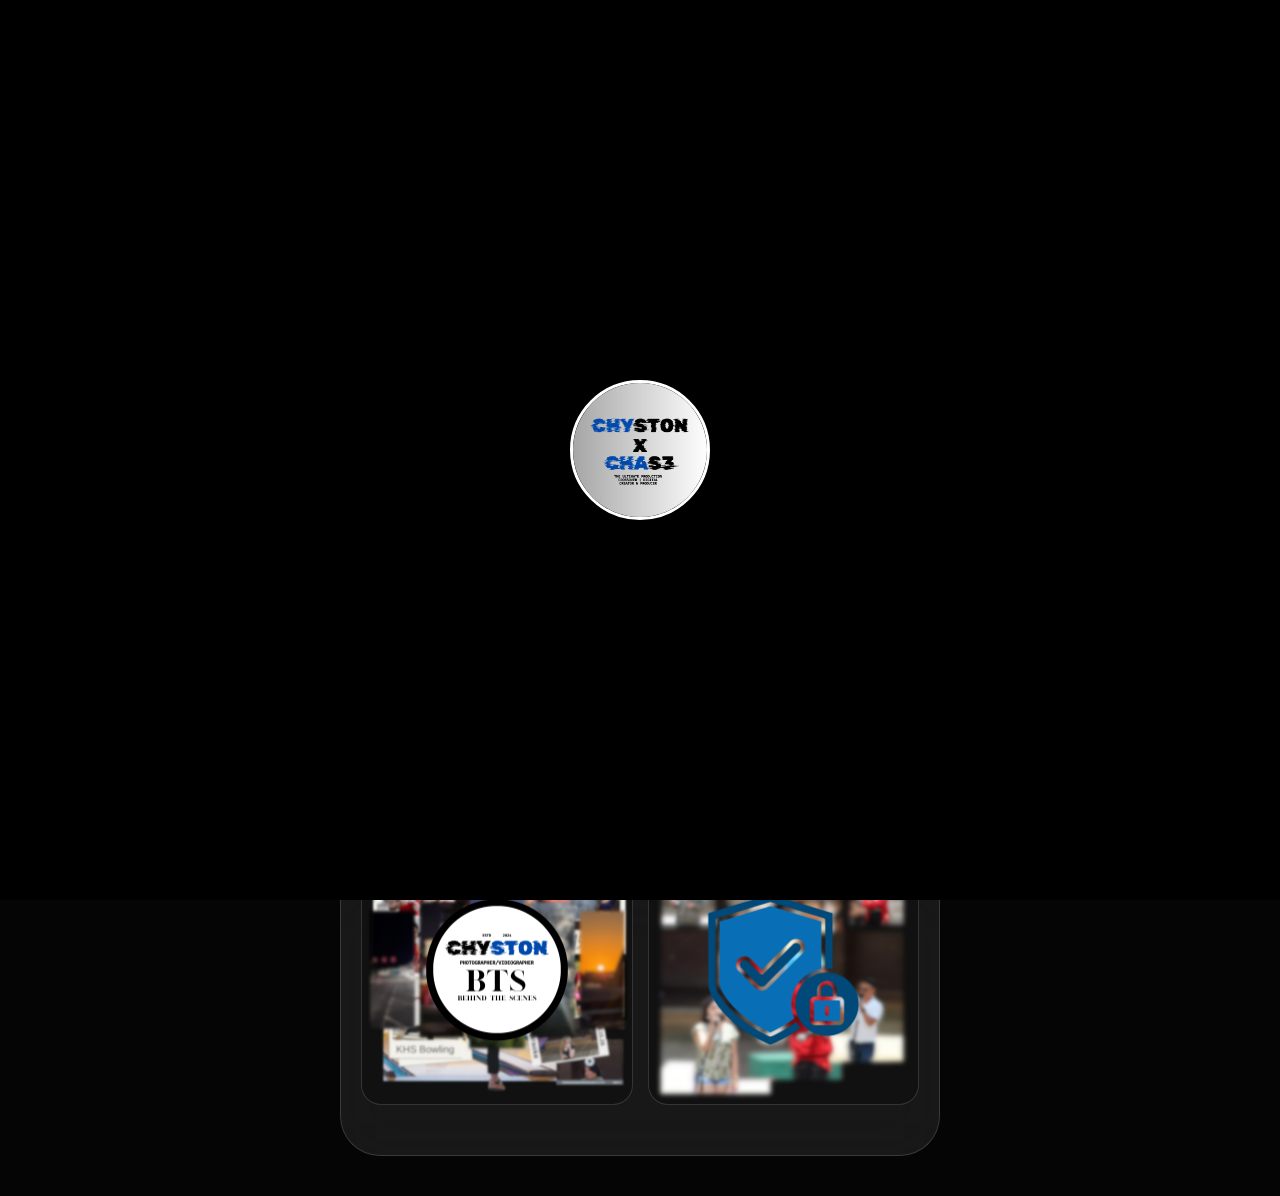
==== index.html @ 726e7f58 "Add YouTube link to social navigation" ====
<!DOCTYPE html>
<html lang="en">
<head>
    <meta charset="UTF-8">
    <meta name="viewport" content="width=device-width, initial-scale=1.0">
    <title>Chase Studios | Home</title>
    <link rel="icon" type="image/png" href="images/favicon.png">
    <link rel="stylesheet" href="style.css">
</head>
<body>
    <div id="loader-overlay">
        <div class="loader-wrapper">
            <img src="images/logo1.png" id="side-left" class="loader-img">
            <img src="images/logo2.png" id="side-right" class="loader-img">
            <img src="images/logo-main.png" id="main-pop" class="loader-img">
        </div>
    </div>

    <div class="background-overlay"></div>
    <div class="container">
        <header>
            <div class="triple-logo-wrap">
                <div class="circle-frame frame-side"><img src="images/logo1.png"></div>
                <div class="circle-frame frame-center"><img src="images/logo-main.png"></div>
                <div class="circle-frame frame-side"><img src="images/logo2.png"></div>
            </div>
            <h1>Chase Studios</h1>
            <p style="opacity:0.7; font-size:0.85rem;">The Ultimate Production Crossover | Digital Creator</p>
        </header>
        <div class="quote-container">
            <span class="quote-text" id="daily-quote">"Loading inspiration..."</span>
            <span class="quote-author" id="quote-author"></span>
        </div>
        <nav class="social-bubbles">
            <a href="https://tiktok.com/@chyston.studio" class="bubble">TikTok Studio</a>
            <a href="https://instagram.com/chyston.studio" class="bubble">Instagram Studio</a>
            <a href="https://www.youtube.com/@chyston.studios" class="bubble">Youtube Studio</a>
            <a href="mailto:chyston.studio@gmail.com" class="bubble">Business Inquiries</a>
        </nav>

        <div class="photo-grid">
            <a href="Shoots.html" class="photo-item"><img src="images/covers/shootscover.png"></a>
            <a href="KHS.html" class="photo-item"><img src="images/covers/khscover.png"></a>
            <a href="BTS.html" class="photo-item"><img src="images/covers/btscover.png"></a>
            <a href="paid.html" class="photo-item"><img src="images/covers/paidcover.png"></a>
        </div>
    </div>

    <script>
        function reveal() { setTimeout(() => { document.body.classList.add('loaded'); }, 2200); }
        window.addEventListener('load', reveal);
        setTimeout(() => { if(!document.body.classList.contains('loaded')) reveal(); }, 4000);
    </script>
    <script>
    const quotes = [
        { text: "Photography is the story I fail to put into words.", author: "Destin Sparks" },
        { text: "Your first 10,000 photographs are your worst.", author: "Henri Cartier-Bresson" },
        { text: "Skill in photography is acquired by practice and not by purchase.", author: "Percy W. Harris" },
        { text: "Content is anything that adds value to the reader's life.", author: "Avinash Kaushik" },
        { text: "Don't shoot what it looks like. Shoot what it feels like.", author: "David Alan Harvey" }
    ];

    function setRandomQuote() {
        const randomIndex = Math.floor(Math.random() * quotes.length);
        const quote = quotes[randomIndex];
        document.getElementById('daily-quote').innerText = `"${quote.text}"`;
        document.getElementById('quote-author').innerText = `- ${quote.author}`;
    }

    // Run when the page loads
    window.addEventListener('DOMContentLoaded', setRandomQuote);
</script>
</body>
</html>
---- style.css ----
/* --- Chase Studios Master CSS v10.0 --- */

/* 1. MERGE LOADER (CENTERED & CLAMPED) */
#loader-overlay {
    position: fixed; top: 0; left: 0; width: 100vw; height: 100vh;
    background: #000; z-index: 99999;
    display: flex; justify-content: center; align-items: center;
    transition: opacity 0.6s ease; overflow: hidden;
}

.loader-wrapper {
    position: relative; width: 250px; height: 250px;
    display: flex; justify-content: center; align-items: center;
}

.loader-img {
    position: absolute; border-radius: 50%; object-fit: cover;
    width: 80px; height: 80px; left: 50%; top: 50%; margin-left: -40px; margin-top: -40px;
}

#side-left { 
    opacity: 0; transform: translateX(-120px); 
    animation: mergeLeft 1.2s cubic-bezier(0.7, 0, 0.3, 1) forwards;
}

#side-right { 
    opacity: 0; transform: translateX(120px); 
    animation: mergeRight 1.2s cubic-bezier(0.7, 0, 0.3, 1) forwards;
}

#main-pop {
    width: 140px; height: 140px; opacity: 0; margin-left: -70px; margin-top: -70px;
    transform: scale(0); border: 3px solid #fff; z-index: 100;
    animation: popOut 0.6s 1s cubic-bezier(0.175, 0.885, 0.32, 1.275) forwards;
}


@keyframes mergeLeft {
    0% { opacity: 0; transform: translateX(-120px); }
    50% { opacity: 1; transform: translateX(-30px); }
    100% { opacity: 0; transform: translateX(0) scale(0.2); }
}

@keyframes mergeRight {
    0% { opacity: 0; transform: translateX(120px); }
    50% { opacity: 1; transform: translateX(30px); }
    100% { opacity: 0; transform: translateX(0) scale(0.2); }
}

@keyframes popOut {
    0% { opacity: 0; transform: scale(0); }
    100% { opacity: 1; transform: scale(1); }
}

body.loaded #loader-overlay { opacity: 0; pointer-events: none; }

/* 2. LAYOUT & GLASS CONTAINER */
* { box-sizing: border-box; -webkit-tap-highlight-color: transparent; }
body { 
    margin: 0; padding: 0; font-family: 'Plus Jakarta Sans', sans-serif; 
    background: #050505; color: white; 
    display: flex; justify-content: center; align-items: flex-start; min-height: 100vh;
}

.background-overlay { position: fixed; top: 0; left: 0; width: 100%; height: 100%; background: url('images/background.jpg') center/cover no-repeat; z-index: -1; }

.container { 
    background: rgba(255, 255, 255, 0.08); backdrop-filter: blur(30px); -webkit-backdrop-filter: blur(30px);
    border: 1px solid rgba(255, 255, 255, 0.15); border-radius: 40px;
    padding: 50px 20px; margin: 40px 15px; width: 95%; max-width: 600px; text-align: center;
}

/* 3. LOGO TRIPLE WRAP */
.triple-logo-wrap { display: flex; justify-content: center; align-items: center; margin-bottom: 25px; }
.circle-frame { border-radius: 50%; overflow: hidden; border: 2px solid rgba(255, 255, 255, 0.15); background: #000; flex-shrink: 0; aspect-ratio: 1/1; }
.circle-frame img { width: 100%; height: 100%; object-fit: cover; }
.frame-side { width: 85px; height: 85px; margin: 0 -15px; z-index: 1; opacity: 0.6; }
.frame-center { width: 125px; height: 125px; z-index: 5; border: 2px solid #fff; }

/* 4. NAVIGATION (Socials & Categories) */
/* --- Master Bubble Fix (Horizontal Scroll) --- */

.social-bubbles, 
.category-nav { 
    display: flex;            /* Puts bubbles in a row */
    flex-wrap: nowrap;       /* Prevents them from stacking */
    overflow-x: auto;        /* Allows side-to-side swiping */
    gap: 10px;               /* Space between buttons */
    padding: 10px 5px;       /* Padding so they don't touch the edges */
    margin-bottom: 25px; 
    scrollbar-width: none;   /* Hides scrollbar on Firefox */
    -webkit-overflow-scrolling: touch; /* Smooth swiping on iPhone */
}

/* Hides scrollbar on Chrome, Safari, and Opera */
.social-bubbles::-webkit-scrollbar, 
.category-nav::-webkit-scrollbar { 
    display: none; 
}

.bubble { 
    flex: 0 0 auto;          /* Prevents buttons from squishing */
    padding: 10px 20px; 
    border-radius: 50px; 
    background: rgba(255,255,255,0.1);
    color: white; 
    text-decoration: none; 
    font-size: 0.75rem; 
    font-weight: 700;
    border: 1px solid rgba(255, 255, 255, 0.15); 
    white-space: nowrap;     /* Keeps text on one line */
    transition: 0.3s;
}

.bubble:hover { 
    background: #fff; 
    color: #000; 
}

/* 5. PHOTO GRID & LIGHTBOX */
.photo-grid { display: grid; grid-template-columns: repeat(2, 1fr); gap: 15px; width: 100%; }
.photo-item { border-radius: 20px; overflow: hidden; border: 1px solid rgba(255, 255, 255, 0.15); aspect-ratio: 1/1; background: #111; }
.photo-item img { width: 100%; height: 100%; object-fit: cover; display: block; cursor: pointer; }

.lightbox { 
    display: none; position: fixed; z-index: 999999; top: 0; left: 0; width: 100%; height: 100%; 
    background: rgba(0,0,0,0.96); backdrop-filter: blur(20px);
    justify-content: center; align-items: center; flex-direction: column; 
}
.lightbox-content { max-width: 90%; max-height: 70vh; border-radius: 15px; }
.action-btn { display: none; margin-top: 25px; padding: 16px 35px; background: #fff; color: #000; text-decoration: none; border-radius: 50px; font-weight: 900; }
.lightbox[style*="display: flex"] .action-btn { display: inline-block; }

/* Pushes the Return Home button down for better spacing */
.return-btn {
    display: inline-block;
    margin-top: 40px !important; /* Forces 40px of space above the button */
    margin-bottom: 20px;
}
/* --- Quote Section Styles --- */
.quote-container {
    margin: 30px 0;
    padding: 20px;
    background: rgba(255, 255, 255, 0.05);
    border-left: 3px solid #fff;
    border-radius: 15px;
    font-style: italic;
    animation: fadeInQuote 2s ease-in;
}

.quote-text {
    font-size: 1rem;
    line-height: 1.5;
    color: rgba(255, 255, 255, 0.9);
    margin-bottom: 10px;
    display: block;
}

.quote-author {
    font-size: 0.75rem;
    font-weight: 700;
    text-transform: uppercase;
    letter-spacing: 1px;
    color: #fff;
}

@keyframes fadeInQuote {
    from { opacity: 0; transform: translateY(10px); }
    to { opacity: 1; transform: translateY(0); }
}
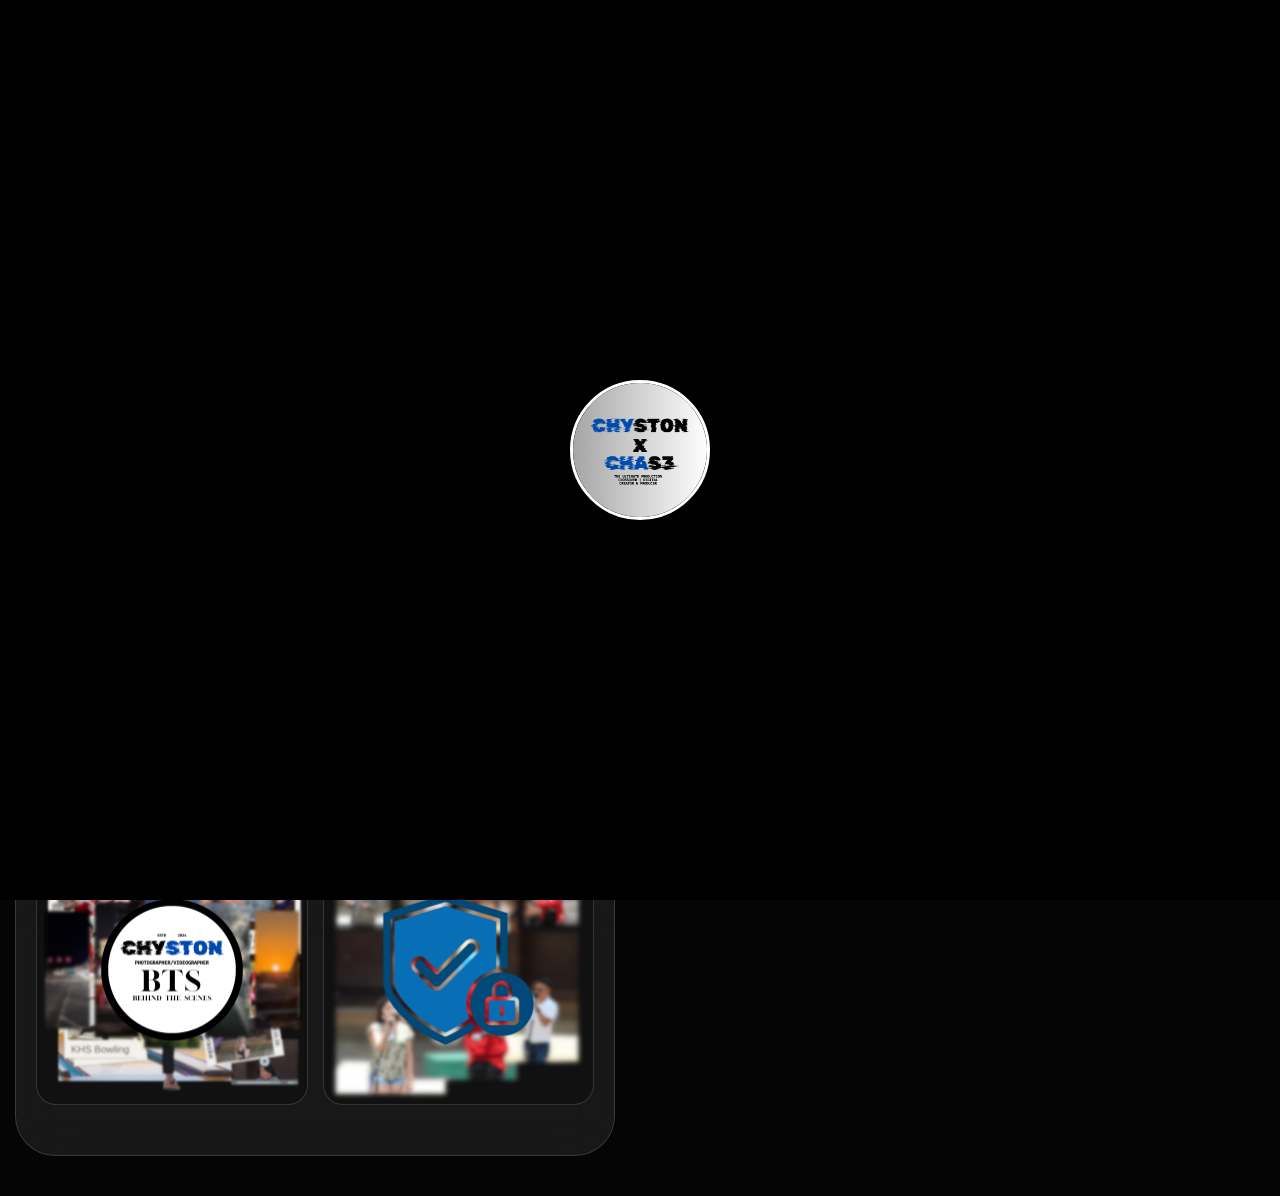
==== commit 0efa7cd9: "Add footer with copyright text to index.html" ====
--- a/index.html
+++ b/index.html
@@ -45,7 +45,9 @@
             <a href="paid.html" class="photo-item"><img src="images/covers/paidcover.png"></a>
         </div>
     </div>
-
+        <footer>
+            <p class="copyright-text">© 2026 CHASE STUDIOS | ALL RIGHTS RESERVED</p>
+        </footer>
     <script>
         function reveal() { setTimeout(() => { document.body.classList.add('loaded'); }, 2200); }
         window.addEventListener('load', reveal);
--- a/style.css
+++ b/style.css
@@ -168,3 +168,19 @@
     from { opacity: 0; transform: translateY(10px); }
     to { opacity: 1; transform: translateY(0); }
 }
+/* --- Master Footer Style --- */
+footer {
+    margin-top: 60px; 
+    padding: 30px 0;
+    width: 100%;
+    border-top: 1px solid rgba(255, 255, 255, 0.1); 
+    text-align: center;
+}
+
+.copyright-text {
+    font-size: 0.7rem;
+    font-weight: 600;
+    text-transform: uppercase;
+    letter-spacing: 2px;
+    color: rgba(255, 255, 255, 0.4); 
+}
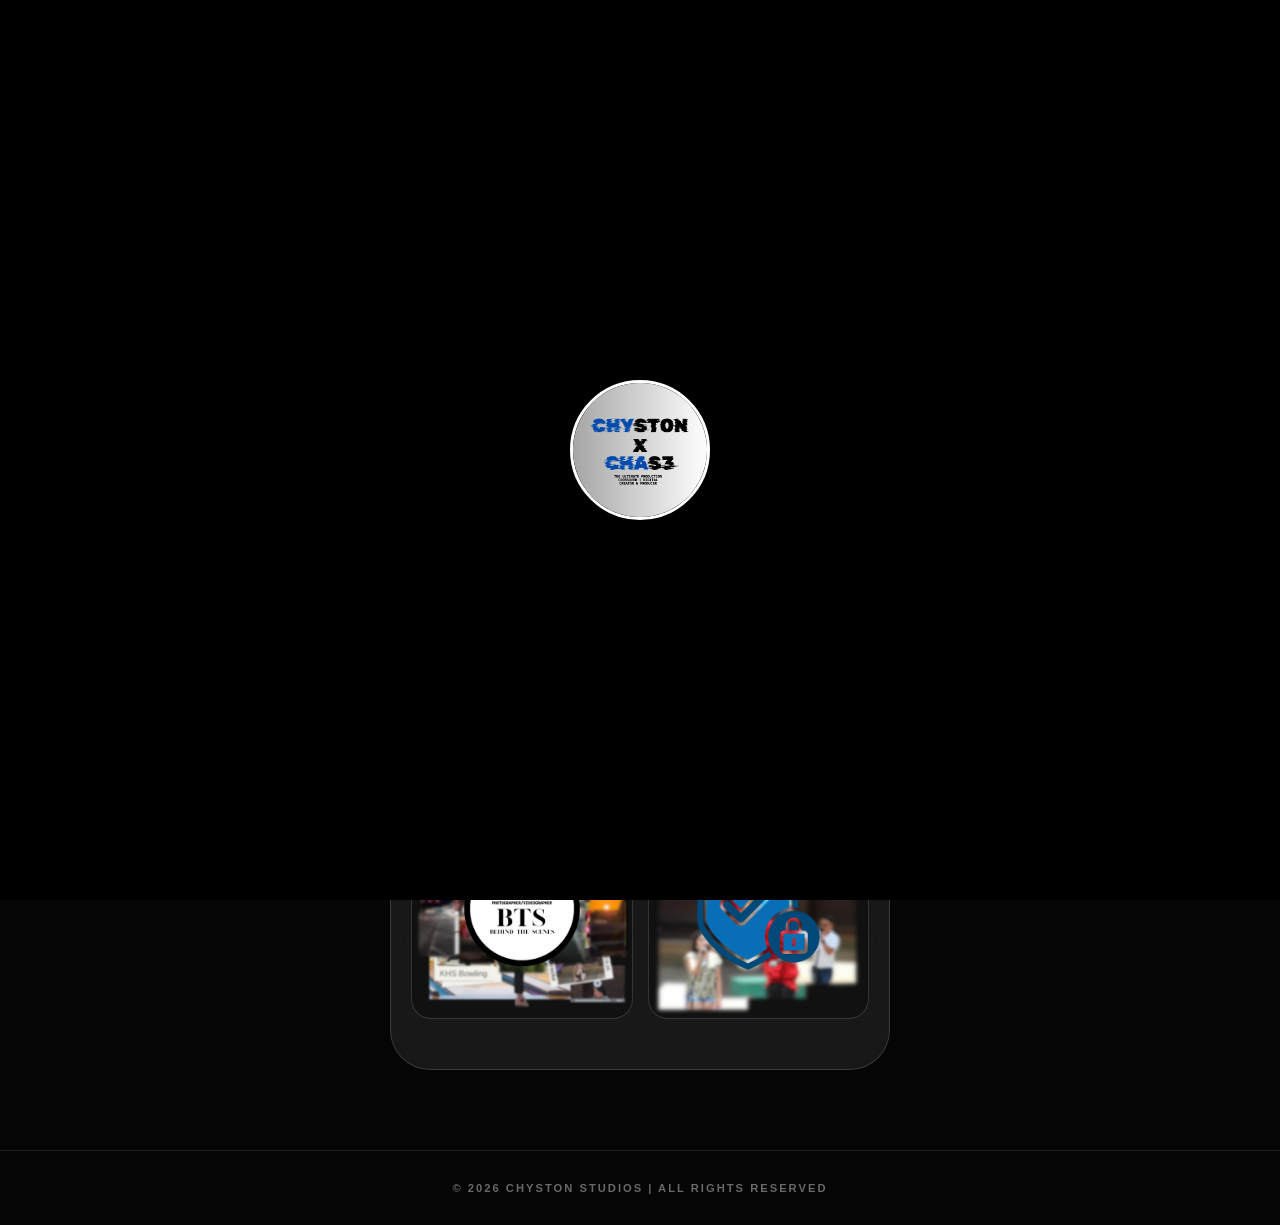
==== commit 0597e3a8: "Update studio name from Chase to Chyston" ====
--- a/index.html
+++ b/index.html
@@ -3,7 +3,7 @@
 <head>
     <meta charset="UTF-8">
     <meta name="viewport" content="width=device-width, initial-scale=1.0">
-    <title>Chase Studios | Home</title>
+    <title>Chyston Studios | Home</title>
     <link rel="icon" type="image/png" href="images/favicon.png">
     <link rel="stylesheet" href="style.css">
 </head>
@@ -24,8 +24,8 @@
                 <div class="circle-frame frame-center"><img src="images/logo-main.png"></div>
                 <div class="circle-frame frame-side"><img src="images/logo2.png"></div>
             </div>
-            <h1>Chase Studios</h1>
-            <p style="opacity:0.7; font-size:0.85rem;">The Ultimate Production Crossover | Digital Creator</p>
+            <h1>Chyston Studios</h1>
+            <p style="opacity:0.7; font-size:0.85rem;">Chyston Studio's | Digital Creator</p>
         </header>
         <div class="quote-container">
             <span class="quote-text" id="daily-quote">"Loading inspiration..."</span>
@@ -46,7 +46,7 @@
         </div>
     </div>
         <footer>
-            <p class="copyright-text">© 2026 CHASE STUDIOS | ALL RIGHTS RESERVED</p>
+            <p class="copyright-text">© 2026 CHYSTON STUDIOS | ALL RIGHTS RESERVED</p>
         </footer>
     <script>
         function reveal() { setTimeout(() => { document.body.classList.add('loaded'); }, 2200); }
--- a/style.css
+++ b/style.css
@@ -1,4 +1,4 @@
-/* --- Chase Studios Master CSS v10.0 --- */
+/* --- Chase Studios Master CSS v14.0 --- */
 
 /* 1. MERGE LOADER (CENTERED & CLAMPED) */
 #loader-overlay {
@@ -54,20 +54,38 @@
 
 body.loaded #loader-overlay { opacity: 0; pointer-events: none; }
 
-/* 2. LAYOUT & GLASS CONTAINER */
+/* 2. LAYOUT & GLASS CONTAINER - FIXED ALIGNMENT */
 * { box-sizing: border-box; -webkit-tap-highlight-color: transparent; }
+
 body { 
     margin: 0; padding: 0; font-family: 'Plus Jakarta Sans', sans-serif; 
     background: #050505; color: white; 
-    display: flex; justify-content: center; align-items: flex-start; min-height: 100vh;
-}
-
-.background-overlay { position: fixed; top: 0; left: 0; width: 100%; height: 100%; background: url('images/background.jpg') center/cover no-repeat; z-index: -1; }
+    display: flex; 
+    flex-direction: column; /* Forces everything to stack vertically */
+    align-items: center;    /* Centers the container horizontally */
+    justify-content: flex-start; 
+    min-height: 100vh;
+    overflow-x: hidden;
+}
+
+.background-overlay { 
+    position: fixed; top: 0; left: 0; width: 100%; height: 100%; 
+    background: url('images/background.jpg') center/cover no-repeat; 
+    z-index: -1; 
+}
 
 .container { 
-    background: rgba(255, 255, 255, 0.08); backdrop-filter: blur(30px); -webkit-backdrop-filter: blur(30px);
+    background: rgba(255, 255, 255, 0.08); 
+    backdrop-filter: blur(30px); -webkit-backdrop-filter: blur(30px);
     border: 1px solid rgba(255, 255, 255, 0.15); border-radius: 40px;
-    padding: 50px 20px; margin: 40px 15px; width: 95%; max-width: 600px; text-align: center;
+    padding: 50px 20px; 
+    margin: 40px auto; /* Centers the box */
+    width: 90%; 
+    max-width: 500px; 
+    text-align: center;
+    display: flex;
+    flex-direction: column;
+    align-items: center;
 }
 
 /* 3. LOGO TRIPLE WRAP */
@@ -78,28 +96,22 @@
 .frame-center { width: 125px; height: 125px; z-index: 5; border: 2px solid #fff; }
 
 /* 4. NAVIGATION (Socials & Categories) */
-/* --- Master Bubble Fix (Horizontal Scroll) --- */
-
-.social-bubbles, 
-.category-nav { 
-    display: flex;            /* Puts bubbles in a row */
-    flex-wrap: nowrap;       /* Prevents them from stacking */
-    overflow-x: auto;        /* Allows side-to-side swiping */
-    gap: 10px;               /* Space between buttons */
-    padding: 10px 5px;       /* Padding so they don't touch the edges */
+.social-bubbles, .category-nav { 
+    display: flex; 
+    flex-wrap: nowrap; 
+    overflow-x: auto; 
+    gap: 10px; 
+    padding: 10px 5px; 
     margin-bottom: 25px; 
-    scrollbar-width: none;   /* Hides scrollbar on Firefox */
-    -webkit-overflow-scrolling: touch; /* Smooth swiping on iPhone */
-}
-
-/* Hides scrollbar on Chrome, Safari, and Opera */
-.social-bubbles::-webkit-scrollbar, 
-.category-nav::-webkit-scrollbar { 
-    display: none; 
-}
+    width: 100%; /* Ensures it spans the container width */
+    scrollbar-width: none; 
+    -webkit-overflow-scrolling: touch; 
+}
+
+.social-bubbles::-webkit-scrollbar, .category-nav::-webkit-scrollbar { display: none; }
 
 .bubble { 
-    flex: 0 0 auto;          /* Prevents buttons from squishing */
+    flex: 0 0 auto; 
     padding: 10px 20px; 
     border-radius: 50px; 
     background: rgba(255,255,255,0.1);
@@ -108,39 +120,54 @@
     font-size: 0.75rem; 
     font-weight: 700;
     border: 1px solid rgba(255, 255, 255, 0.15); 
-    white-space: nowrap;     /* Keeps text on one line */
+    white-space: nowrap; 
     transition: 0.3s;
 }
 
-.bubble:hover { 
-    background: #fff; 
-    color: #000; 
-}
+.bubble:hover { background: #fff; color: #000; }
 
 /* 5. PHOTO GRID & LIGHTBOX */
-.photo-grid { display: grid; grid-template-columns: repeat(2, 1fr); gap: 15px; width: 100%; }
+.photo-grid { 
+    display: grid; 
+    grid-template-columns: repeat(2, 1fr); 
+    gap: 15px; 
+    width: 100%; 
+}
 .photo-item { border-radius: 20px; overflow: hidden; border: 1px solid rgba(255, 255, 255, 0.15); aspect-ratio: 1/1; background: #111; }
 .photo-item img { width: 100%; height: 100%; object-fit: cover; display: block; cursor: pointer; }
 
+/* LIGHTBOX & SLIDESHOW NAVIGATION */
 .lightbox { 
-    display: none; position: fixed; z-index: 999999; top: 0; left: 0; width: 100%; height: 100%; 
-    background: rgba(0,0,0,0.96); backdrop-filter: blur(20px);
+    display: none; position: fixed; z-index: 999999; 
+    top: 0; left: 0; width: 100%; height: 100%; 
+    background: rgba(0,0,0,0.98); backdrop-filter: blur(15px);
     justify-content: center; align-items: center; flex-direction: column; 
 }
-.lightbox-content { max-width: 90%; max-height: 70vh; border-radius: 15px; }
-.action-btn { display: none; margin-top: 25px; padding: 16px 35px; background: #fff; color: #000; text-decoration: none; border-radius: 50px; font-weight: 900; }
+
+.lightbox-content { 
+    max-width: 90%; max-height: 75vh; 
+    border-radius: 10px; box-shadow: 0 0 30px rgba(0,0,0,0.5);
+}
+
+.close-btn { position: absolute; top: 30px; right: 30px; font-size: 35px; color: white; cursor: pointer; z-index: 1000000; }
+
+.nav-arrow {
+    position: absolute; top: 50%; transform: translateY(-50%);
+    font-size: 50px; color: white; cursor: pointer;
+    padding: 20px; user-select: none; transition: 0.3s;
+    background: rgba(0,0,0,0.2); border-radius: 50%;
+}
+.prev-btn { left: 20px; }
+.next-btn { right: 20px; }
+
+.action-btn { display: none; margin-top: 25px; padding: 15px 35px; background: #fff; color: #000; text-decoration: none; border-radius: 50px; font-weight: 800; }
 .lightbox[style*="display: flex"] .action-btn { display: inline-block; }
 
-/* Pushes the Return Home button down for better spacing */
-.return-btn {
-    display: inline-block;
-    margin-top: 40px !important; /* Forces 40px of space above the button */
-    margin-bottom: 20px;
-}
-/* --- Quote Section Styles --- */
+/* 6. QUOTES & FOOTER */
 .quote-container {
     margin: 30px 0;
     padding: 20px;
+    width: 100%; /* Ensures alignment inside container */
     background: rgba(255, 255, 255, 0.05);
     border-left: 3px solid #fff;
     border-radius: 15px;
@@ -148,30 +175,17 @@
     animation: fadeInQuote 2s ease-in;
 }
 
-.quote-text {
-    font-size: 1rem;
-    line-height: 1.5;
-    color: rgba(255, 255, 255, 0.9);
-    margin-bottom: 10px;
-    display: block;
-}
-
-.quote-author {
-    font-size: 0.75rem;
-    font-weight: 700;
-    text-transform: uppercase;
-    letter-spacing: 1px;
-    color: #fff;
-}
+.quote-text { font-size: 1rem; line-height: 1.5; color: rgba(255, 255, 255, 0.9); margin-bottom: 10px; display: block; }
+.quote-author { font-size: 0.75rem; font-weight: 700; text-transform: uppercase; letter-spacing: 1px; color: #fff; }
 
 @keyframes fadeInQuote {
     from { opacity: 0; transform: translateY(10px); }
     to { opacity: 1; transform: translateY(0); }
 }
-/* --- Master Footer Style --- */
+
 footer {
-    margin-top: 60px; 
-    padding: 30px 0;
+    margin-top: 40px; 
+    padding: 20px 0;
     width: 100%;
     border-top: 1px solid rgba(255, 255, 255, 0.1); 
     text-align: center;
@@ -184,3 +198,9 @@
     letter-spacing: 2px;
     color: rgba(255, 255, 255, 0.4); 
 }
+
+.return-btn {
+    display: inline-block;
+    margin-top: 40px !important;
+    margin-bottom: 20px;
+}
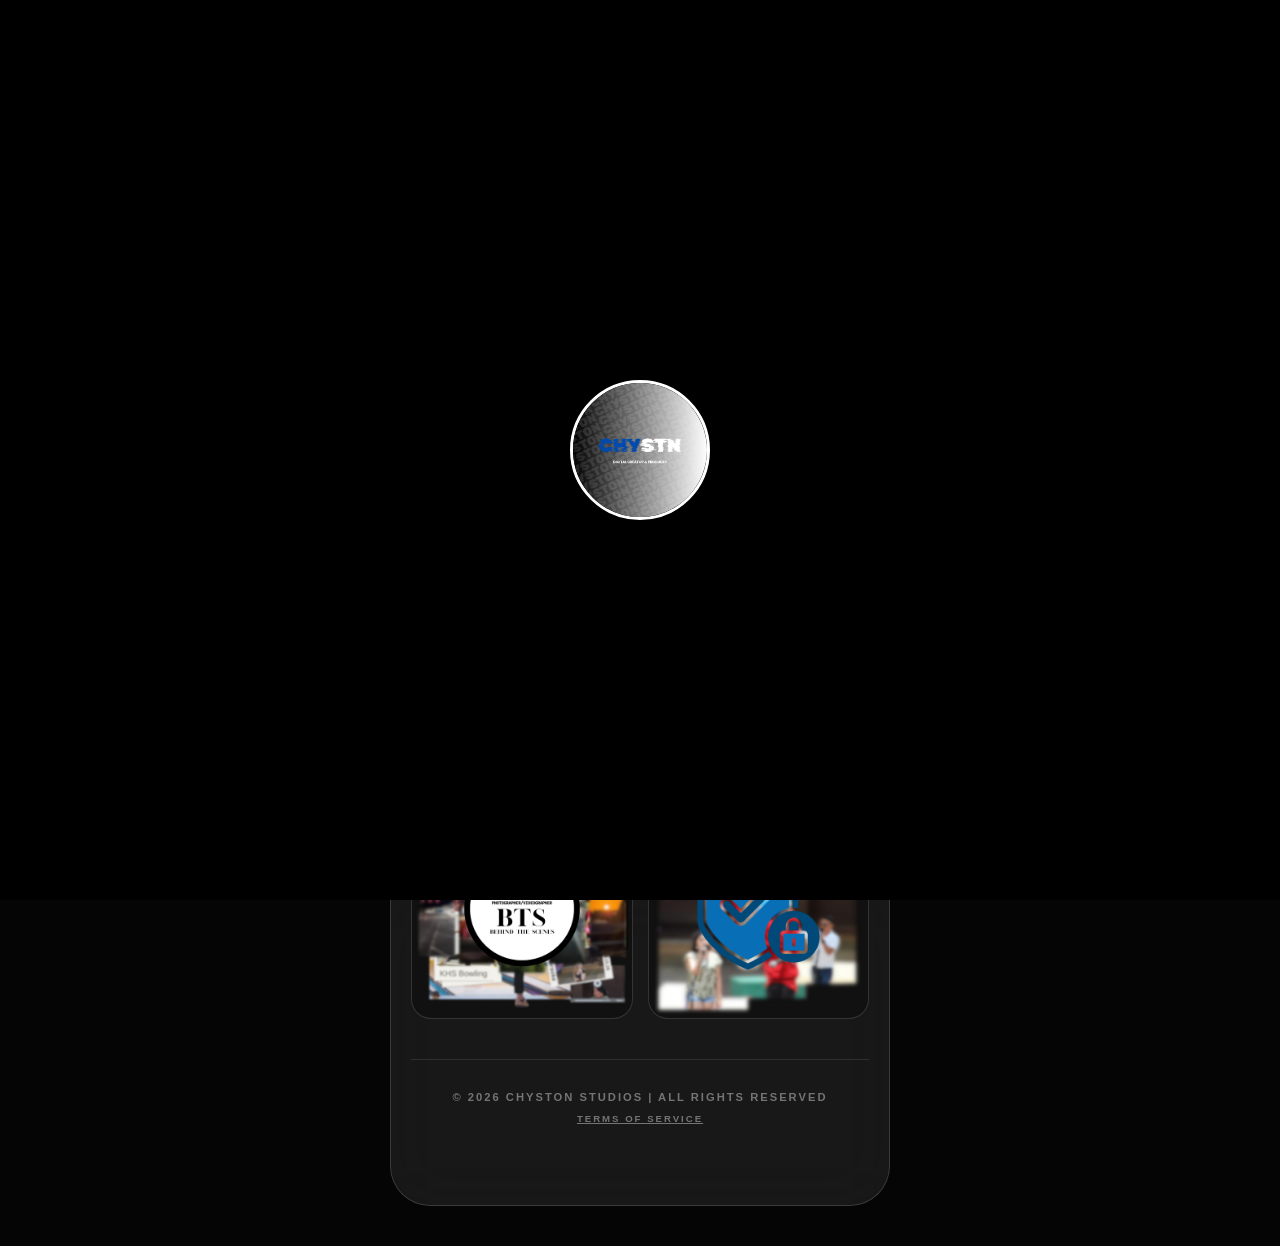
==== commit ea39c475: "Modify footer content and structure in index.html Updated copyright notice and added Terms of Servic" ====
--- a/index.html
+++ b/index.html
@@ -38,17 +38,21 @@
             <a href="mailto:chyston.studio@gmail.com" class="bubble">Business Inquiries</a>
         </nav>
 
-        <div class="photo-grid">
+<div class="photo-grid">
             <a href="Shoots.html" class="photo-item"><img src="images/covers/shootscover.png"></a>
             <a href="KHS.html" class="photo-item"><img src="images/covers/khscover.png"></a>
             <a href="BTS.html" class="photo-item"><img src="images/covers/btscover.png"></a>
             <a href="paid.html" class="photo-item"><img src="images/covers/paidcover.png"></a>
         </div>
-    </div>
+
         <footer>
-            <p class="copyright-text">© 2026 CHYSTON STUDIOS | ALL RIGHTS RESERVED</p>
+            <p class="copyright-text">
+                © 2026 CHYSTON STUDIOS | ALL RIGHTS RESERVED <br>
+                <a href="terms.html" style="color: rgba(255,255,255,0.4); text-decoration: underline; font-size: 0.6rem; margin-top: 10px; display: inline-block;">Terms of Service</a>
+            </p>
         </footer>
-    <script>
+
+    </div> <script>
         function reveal() { setTimeout(() => { document.body.classList.add('loaded'); }, 2200); }
         window.addEventListener('load', reveal);
         setTimeout(() => { if(!document.body.classList.contains('loaded')) reveal(); }, 4000);
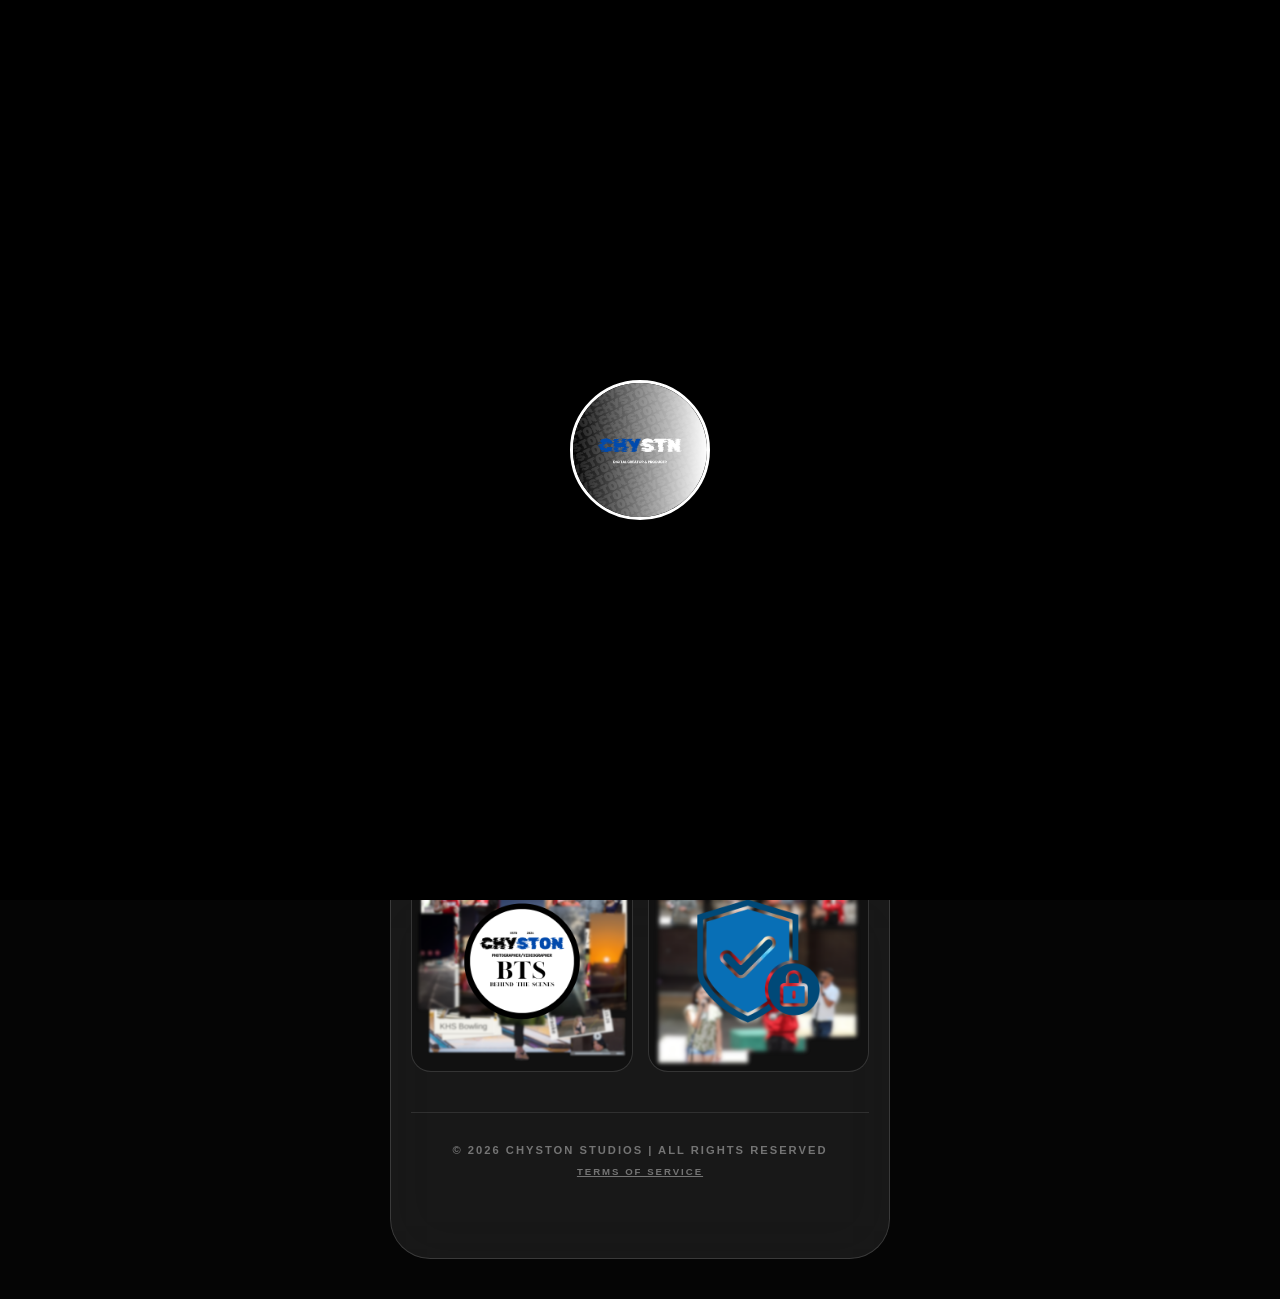
==== commit cd924ca9: "Update index.html" ====
--- a/index.html
+++ b/index.html
@@ -26,6 +26,7 @@
             </div>
             <h1>Chyston Studios</h1>
             <p style="opacity:0.7; font-size:0.85rem;">Chyston Studio's | Digital Creator</p>
+            <p style="opacity:0.7; font-size:0.85rem;">Sponsored by "NotChas3 Studio's"</p>
         </header>
         <div class="quote-container">
             <span class="quote-text" id="daily-quote">"Loading inspiration..."</span>
@@ -63,6 +64,9 @@
         { text: "Your first 10,000 photographs are your worst.", author: "Henri Cartier-Bresson" },
         { text: "Skill in photography is acquired by practice and not by purchase.", author: "Percy W. Harris" },
         { text: "Content is anything that adds value to the reader's life.", author: "Avinash Kaushik" },
+        { text: "Great photography is about depth of feeling, not depth of field.", author: "Peter Adam" },
+        { text: "I don’t trust words. I trust pictures.", author: "Gilles Peress" },
+        { text: "The best thing about a picture is that it never changes, even when the people in it do.", author: "Andy Warhol" },
         { text: "Don't shoot what it looks like. Shoot what it feels like.", author: "David Alan Harvey" }
     ];
 
